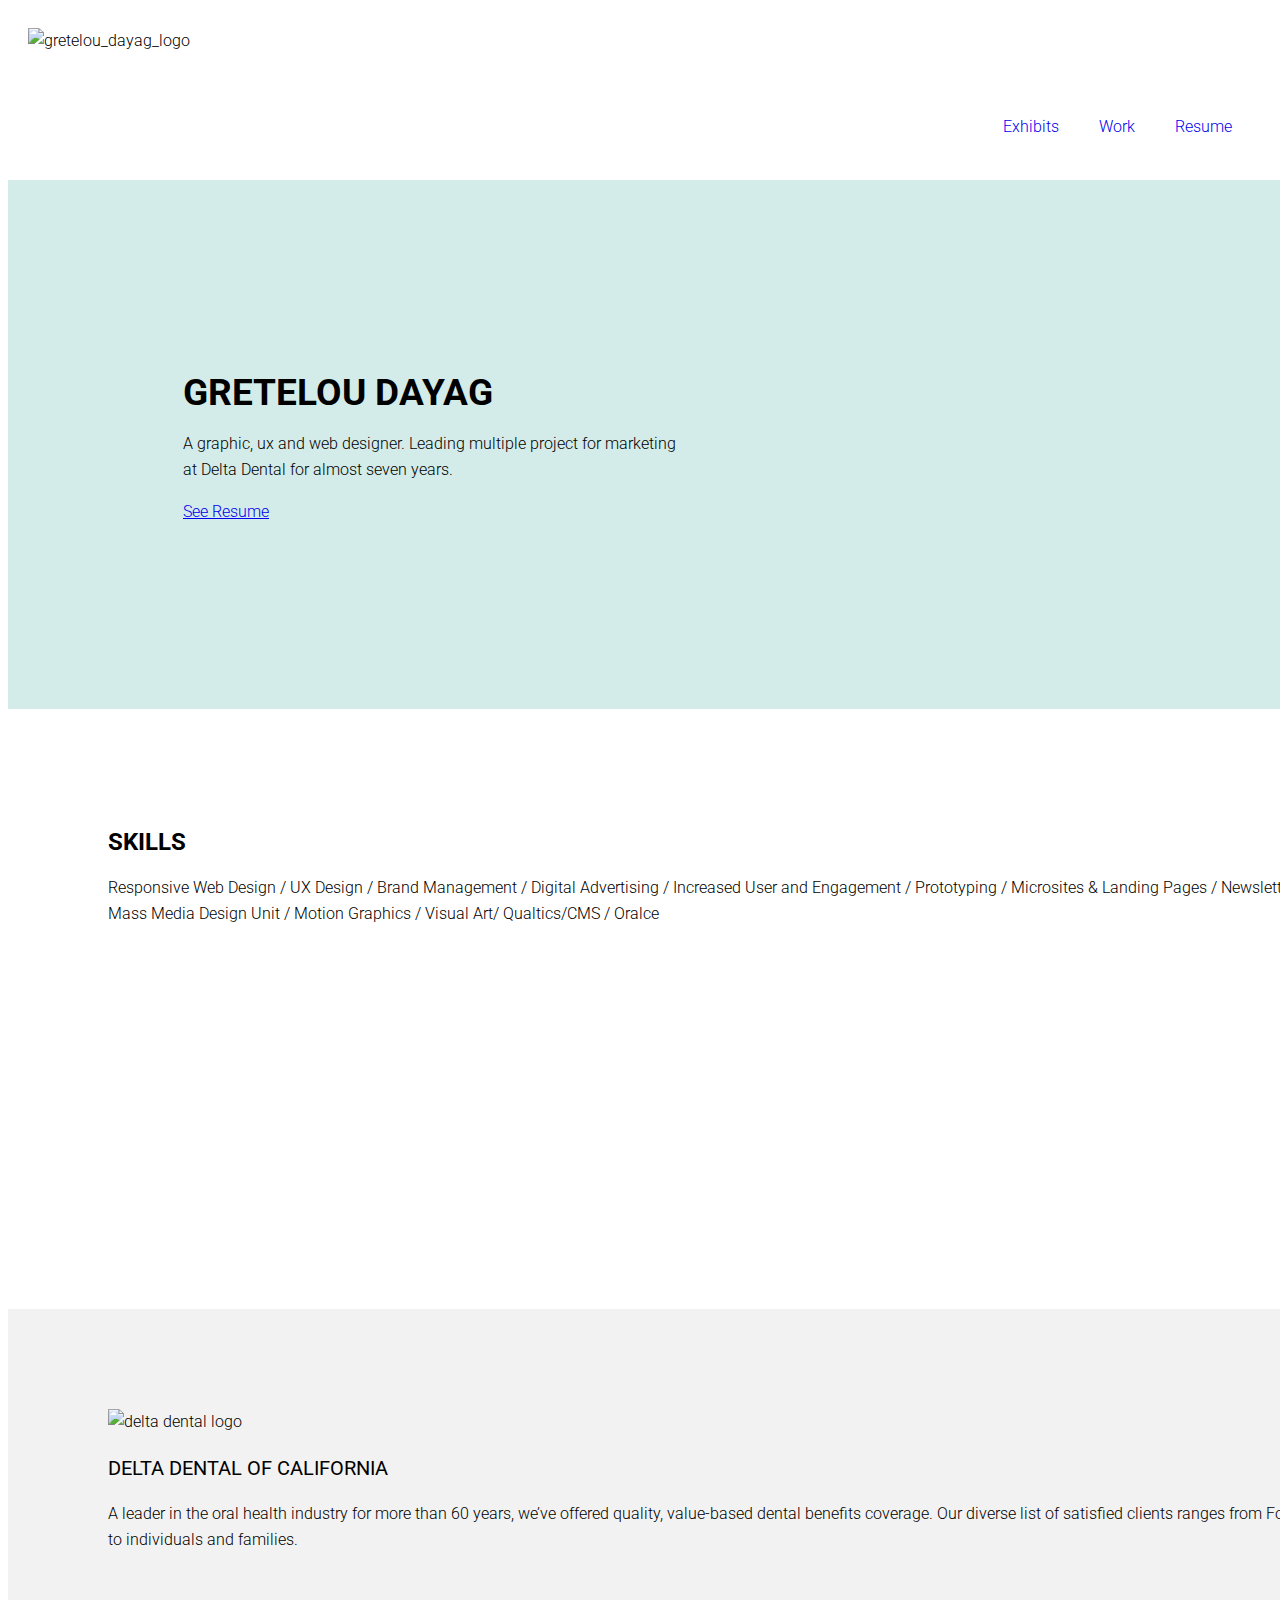
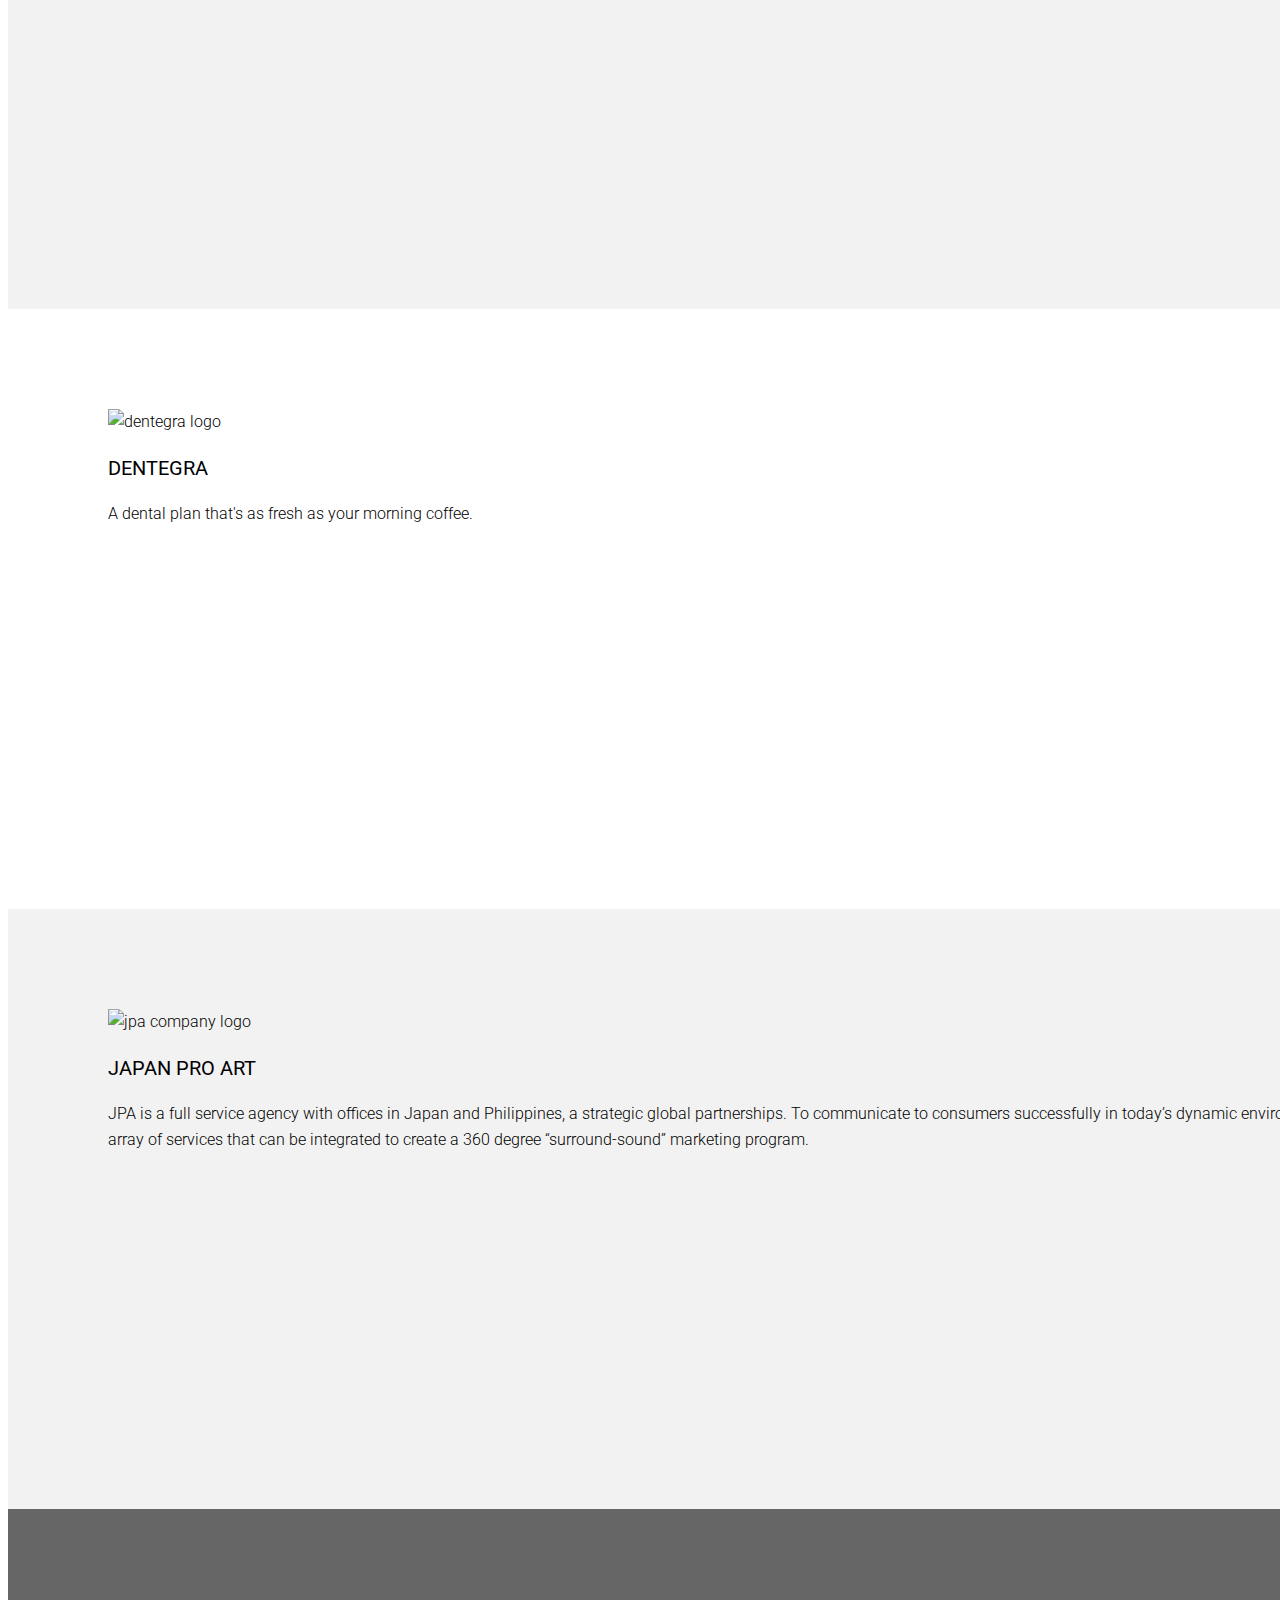
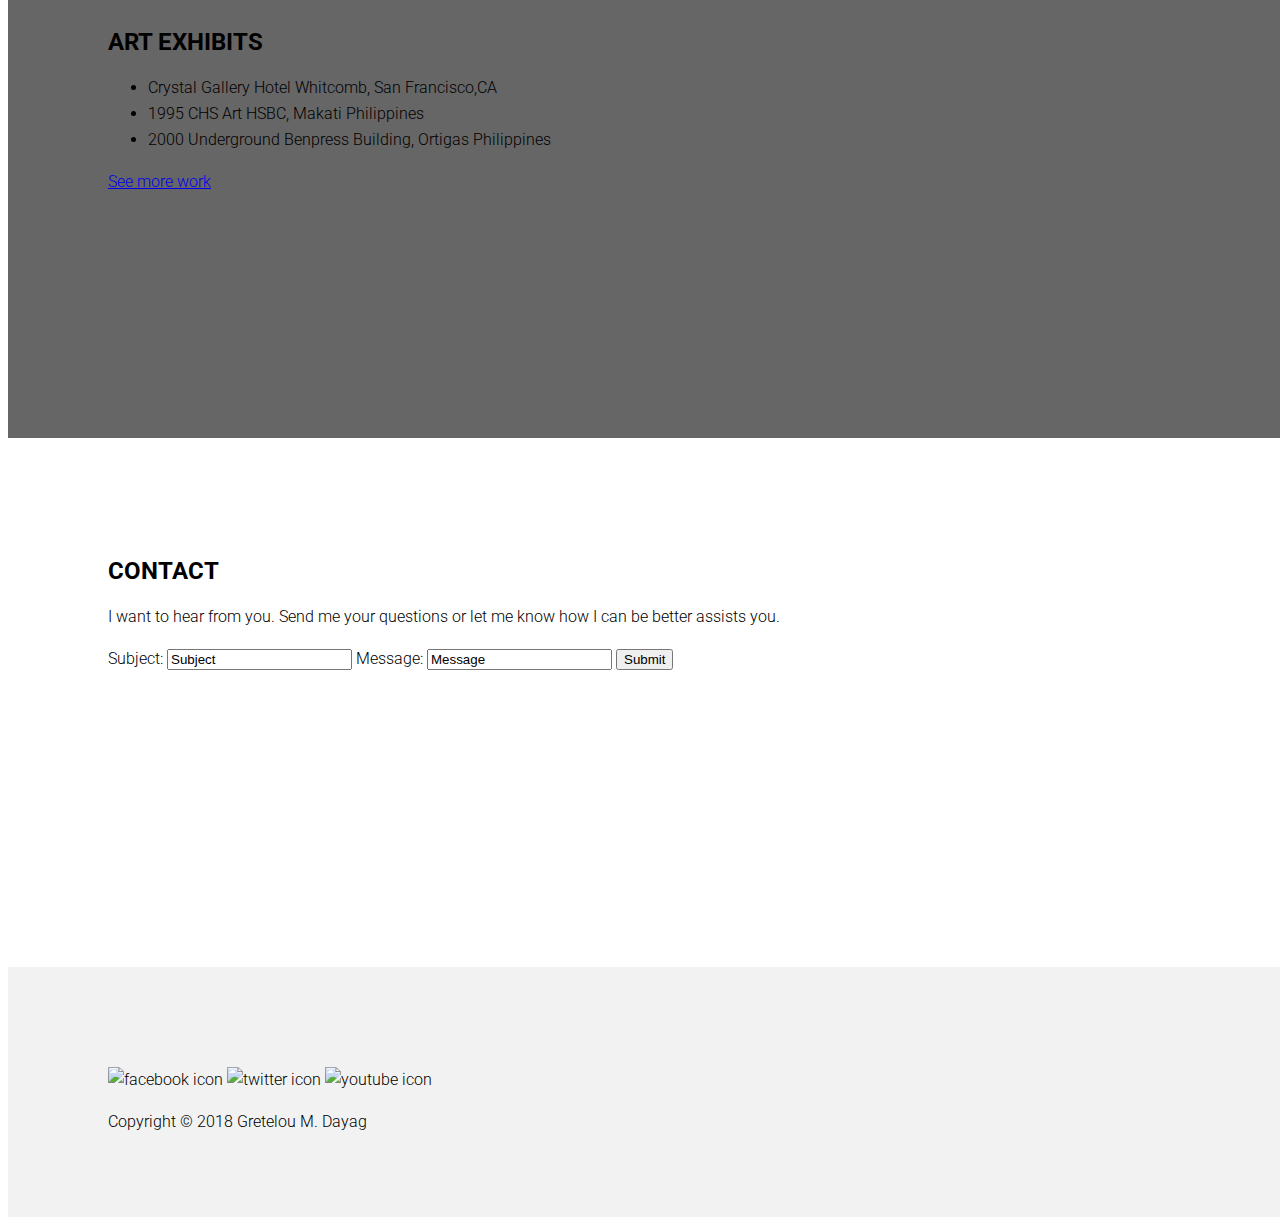
==== unit_7/index.html @ 7285316c "v1" ====
<!DOCTYPE html>
<html>
<head>
	<title> Portfolio </title>
	<link rel="stylesheet" type="text/css" href="css/reset.css">
	<link rel="stylesheet" type="text/css" href="css/style.css">
</head>
<body>
	<header id="image">
		<img src="image/gd_logo.jpg" alt="gretelou_dayag_logo"> </header>
		<nav class="clearfix">
			<a href="#">Resume</a>
			<a href="#">Work</a>
			<a href="#">Exhibits</a>
		</nav>
	</header>
	<section id="intro">
		<div id="intro_paragraph">
			<h1>Gretelou Dayag</h1>
			<p>A graphic, ux and web designer. Leading multiple project for marketing at Delta Dental for almost seven years.</p>
			<a href="#" class="cta">See Resume</a>
		</div>
	</section>


	
	<section id="skill_description">
		<h2>Skills</h2>
		<p>Responsive Web Design / UX Design / Brand Management / Digital Advertising  / Increased User and Engagement / Prototyping / Microsites & Landing Pages / Newsletter / Motion Graphics / Print Collateral / Mass Media Design Unit / Motion Graphics / Visual Art/ Qualtics/CMS / Oralce</p>
	</section>
	<section id="past_projects">
		<section id="delta" class="project">
			<img src="image/deltadental_logo.jpg" alt="delta dental logo">
			<div>
				<h3>Delta Dental of California</h3>
				<p>A leader in the oral health industry for more than 60 years, we’ve offered quality, value-based dental benefits coverage. Our diverse list of satisfied clients ranges from Fortune 100 companies and public agencies to individuals and families.</p>
			</div>	
		</section>
		<section id="dentegra" class="project">
			<img src="image/dentegra_logo.jpg" alt="dentegra logo">
			<div>
				<h3>Dentegra</h3>
				<p>A dental plan that's as fresh as your morning coffee.</p>
			</div>	
		</section>
		<section id="JPA" class="project">
			<img src="image/jpa_logo.jpg" alt="jpa company logo">
			<div>
				<h3>Japan Pro Art</h3>
				<p>JPA is a full service agency with offices in Japan and Philippines, a strategic global partnerships. To communicate to consumers successfully in today’s dynamic environment, we must provide our clients with an array of services that can be integrated to create a 360 degree “surround-sound” marketing program.</p>
			</div>	
		</section>
	</section>
	<section id="other_skills">
		<h2>Art Exhibits</h2>
		<ul>
			<li>Crystal Gallery Hotel Whitcomb, San Francisco,CA</li>
			<li>1995 CHS Art HSBC, Makati Philippines</li>
			<li>2000 Underground Benpress Building, Ortigas Philippines</li>
		</ul>
		<a href="#" class="cta">See more work</a>
	</section>
	<section id="to_connect">
		<h2>Contact</h2>
		<p>I want to hear from you. Send me your questions or let me know how I can be better assists you.</p>
		<form>
			<label for="Topic">Subject:</label>
			<input type="text" name="Topic" value="Subject">
			<label for="Letter">Message:</label>
			<input type="Message" name="Letter" value="Message">
			<input type="Submit" value="Submit">
		</form>
	</section>	
	<footer>
		<img src="image/facebook_black.png" alt="facebook icon">
		<img src="image/twitter_black.png" alt="twitter icon">
		<img src="image/youtube_black.png" alt="youtube icon">
		<p> Copyright © 2018 Gretelou M. Dayag</p>
	</footer>
</body>
</html>
---- unit_7/css/style.css ----
@import url('https://fonts.googleapis.com/css?family=Roboto');


header {
    background-color:  #ffffff;
    padding: 20px;
    font-style: center
}
nav {
    background-color:  #ffffff;
    border: 0px black solid;
    padding: 20px;
}

nav a{ 
    background-color: #ffffff;
    color: 000000;
    text-decoration: none;
    display: block;
    float: right;
    padding: 20px 20px;

}

nav: hover{
    text-decoration: underline;
    color: #00aec7;
}
.clearfix:after {

    visibility: hidden;
    display: block;
    content: "";
    clear: both;
    height: 0;
    font-size: 0;
}


#intro {
    background-color: #d3ebe9;
    float: center;
    width: 1480px;
    height: 329px;
    margin:0px; 
    padding: 100px
}

#intro_paragraph {
    background-color: none;
    float: left;
    width: 500px;
    margin:25px; 
    padding: 50px
}


#skill_description {
    background-color: #ffffff;
    float: center;
    width: 1480px;
    height: 400px;
    margin:0px; 
    padding: 100px;
}


#delta {
   background-color: #f2f2f2;
    float: center;
    width: 1480px;
    height: 400px;
    margin:0px; 
    padding: 100px;
}
#dentegra {
   background-color: #ffffff;
    float: center;
    width: 1480px;
    height: 400px;
    margin:0px; 
    padding: 100px;
}

#JPA {
   background-color: #f2f2f2;
    float: center;
    width: 1480px;
    height: 400px;
    margin:0px; 
    padding: 100px;
}
#other_skills {
    background-color: #666666;
    float: center;
    width: 1480px;
    height: 329px;
    margin:0px; 
    padding: 100px
}

#to_connect {
    background-color: #ffffff;
    float: center;
    width: 1480px;
    height: 329px;
    margin:0px; 
    padding: 100px

}

footer {
    background-color: #f2f2f2;
    float: center;
    width: 1480px;
    height: 50px;
    margin:0px; 
    padding: 100px
}

h1{
	
font-family: Roboto, sans-serif;
font-size: 37px;
font-weight:bold;
text-transform: uppercase;

}

h2{
	
font-family: Roboto, sans-serif;
font-size: 24px;
font-weight: bold;
text-transform: uppercase;

}

h3{
	
font-family: Roboto, sans-serif;
font-size: 20px;
font-weight: normal;
text-transform: uppercase;

}

body{
	
font-family: Roboto, sans-serif;
font-size: 16px;
font-weight: 300;
line-height: 26px;
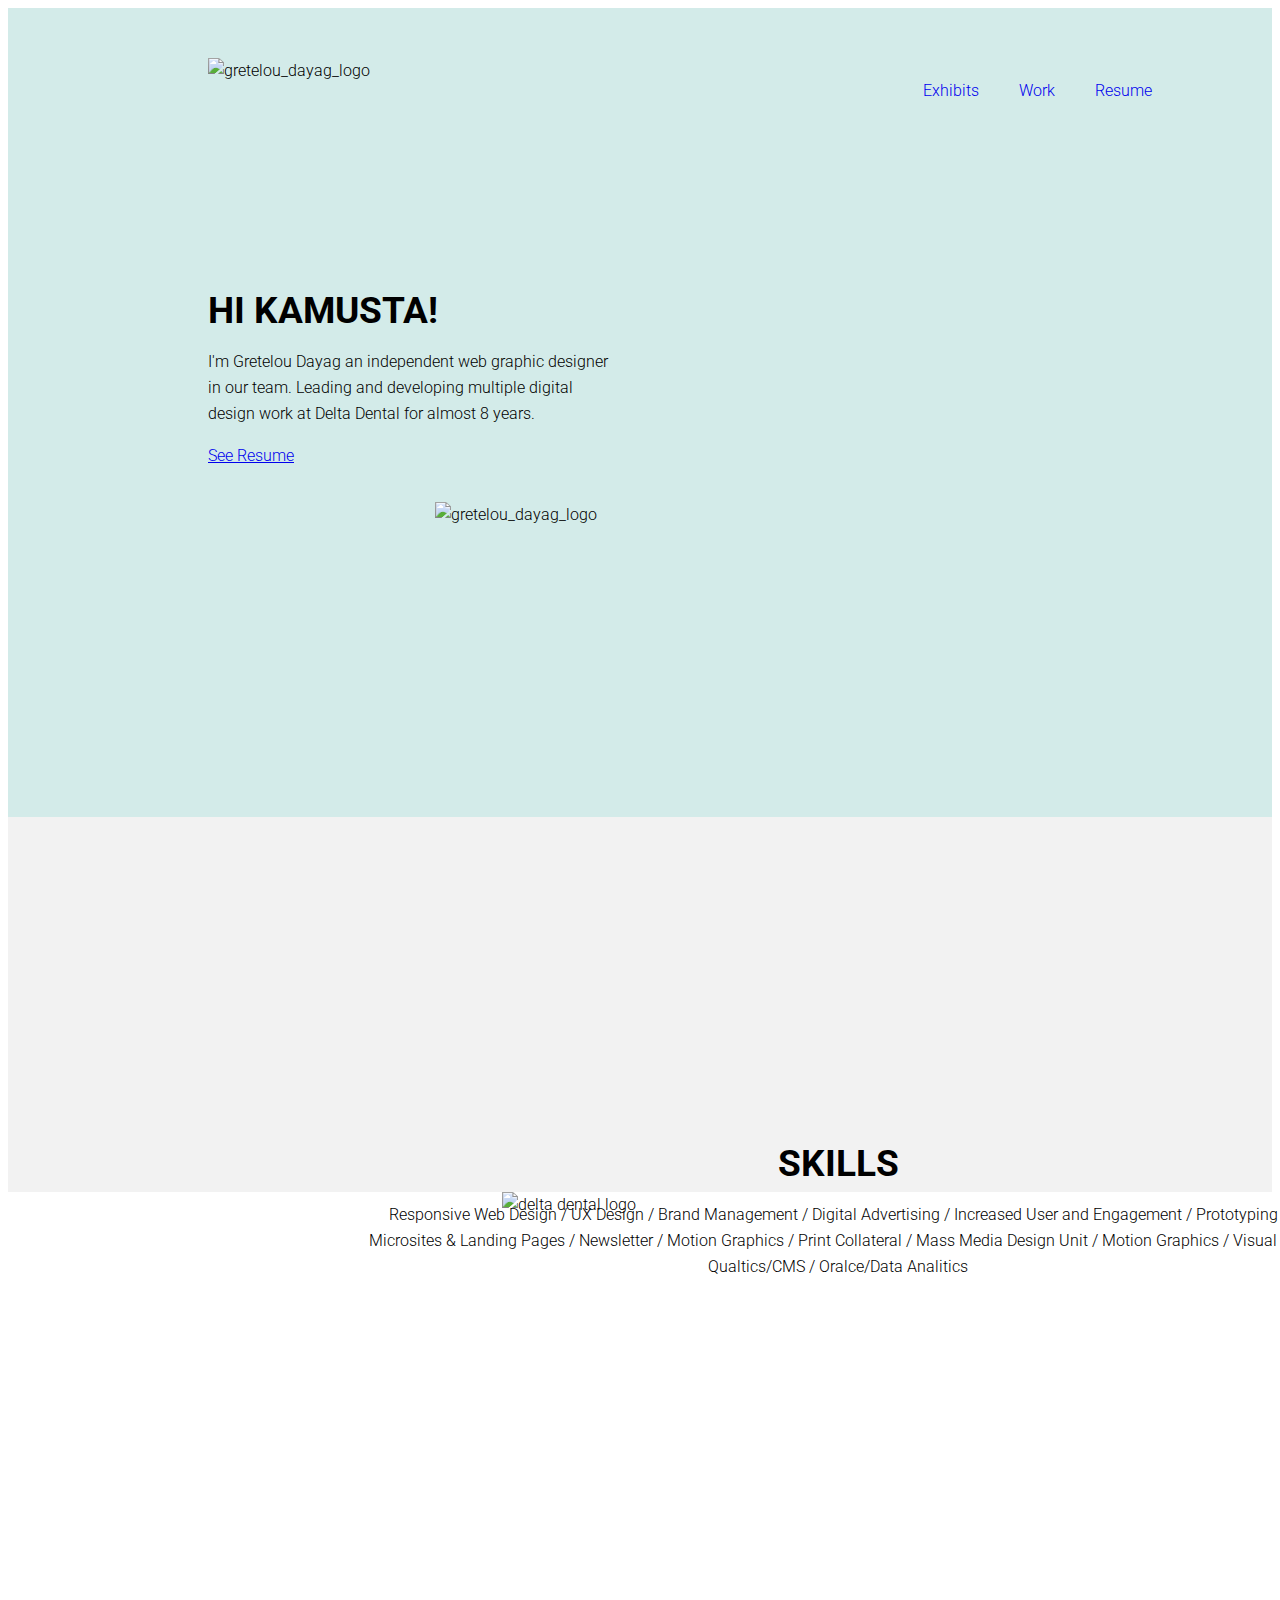
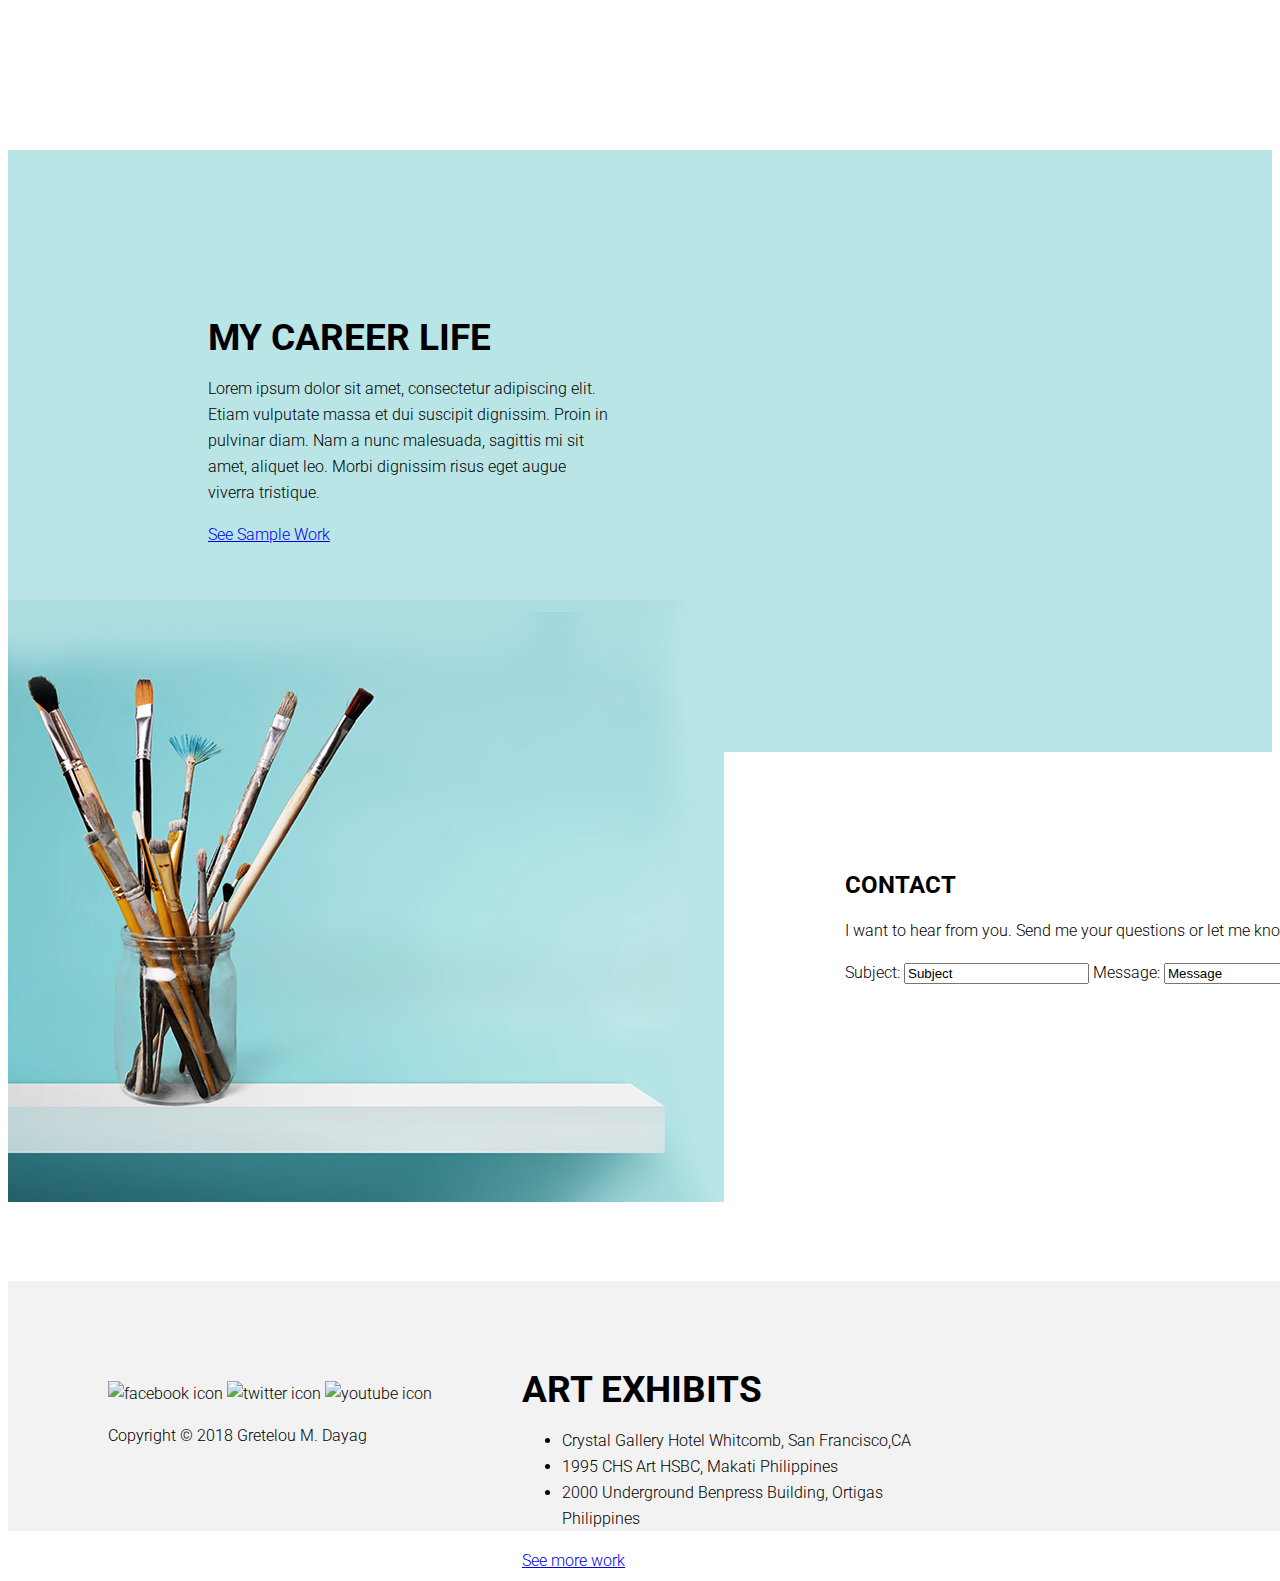
==== commit c427398f: "v4" ====
--- a/unit_7/index.html
+++ b/unit_7/index.html
@@ -6,59 +6,70 @@
 	<link rel="stylesheet" type="text/css" href="css/style.css">
 </head>
 <body>
-	<header id="image">
-		<img src="image/gd_logo.jpg" alt="gretelou_dayag_logo"> </header>
+	<header>
+		<div id="logo"> 
+		<img src="image/gd_logo.png" alt="gretelou_dayag_logo"></div>
 		<nav class="clearfix">
 			<a href="#">Resume</a>
 			<a href="#">Work</a>
 			<a href="#">Exhibits</a>
 		</nav>
 	</header>
+
 	<section id="intro">
 		<div id="intro_paragraph">
-			<h1>Gretelou Dayag</h1>
-			<p>A graphic, ux and web designer. Leading multiple project for marketing at Delta Dental for almost seven years.</p>
+			<h1>HI Kamusta!</h1>
+			<p>I'm Gretelou Dayag an independent web graphic designer in our team. Leading and developing multiple digital design work at Delta Dental for almost 8 years.</p>
 			<a href="#" class="cta">See Resume</a>
+		</div>
+
+		<div id="intro_image"> 
+			<img src="image/intro_image.jpg" alt="gretelou_dayag_logo">
 		</div>
 	</section>
 
 
-	
 	<section id="skill_description">
-		<h2>Skills</h2>
-		<p>Responsive Web Design / UX Design / Brand Management / Digital Advertising  / Increased User and Engagement / Prototyping / Microsites & Landing Pages / Newsletter / Motion Graphics / Print Collateral / Mass Media Design Unit / Motion Graphics / Visual Art/ Qualtics/CMS / Oralce</p>
+		<div id="skill_paragraph">
+			<h1>Skills</h1>
+			<p>Responsive Web Design / UX Design / Brand Management / Digital Advertising  / Increased User and Engagement / Prototyping / Microsites & Landing Pages / Newsletter / Motion Graphics / Print Collateral / Mass Media Design Unit / Motion Graphics / Visual Art/ Qualtics/CMS / Oralce/Data Analitics</p>
+		</div>
 	</section>
-	<section id="past_projects">
-		<section id="delta" class="project">
-			<img src="image/deltadental_logo.jpg" alt="delta dental logo">
-			<div>
-				<h3>Delta Dental of California</h3>
-				<p>A leader in the oral health industry for more than 60 years, we’ve offered quality, value-based dental benefits coverage. Our diverse list of satisfied clients ranges from Fortune 100 companies and public agencies to individuals and families.</p>
-			</div>	
-		</section>
-		<section id="dentegra" class="project">
-			<img src="image/dentegra_logo.jpg" alt="dentegra logo">
-			<div>
-				<h3>Dentegra</h3>
-				<p>A dental plan that's as fresh as your morning coffee.</p>
-			</div>	
-		</section>
-		<section id="JPA" class="project">
-			<img src="image/jpa_logo.jpg" alt="jpa company logo">
-			<div>
-				<h3>Japan Pro Art</h3>
-				<p>JPA is a full service agency with offices in Japan and Philippines, a strategic global partnerships. To communicate to consumers successfully in today’s dynamic environment, we must provide our clients with an array of services that can be integrated to create a 360 degree “surround-sound” marketing program.</p>
-			</div>	
-		</section>
+
+
+
+	<section id="work">
+		<div id="work_image">
+			<img src="image/delta_image.jpg" alt="delta dental logo">
+		</div>
+
+		<div id="work_paragraph">	
+				<h1>My Career Life</h1>
+				<p>Lorem ipsum dolor sit amet, consectetur adipiscing elit. Etiam vulputate massa et dui suscipit dignissim. Proin in pulvinar diam. Nam a nunc malesuada, sagittis mi sit amet, aliquet leo. Morbi dignissim risus eget augue viverra tristique.</p>
+				<a href="#" class="cta">See Sample Work</a>
+		</div>
+	</section>	
+
+	<section id="exhibits">
+
+		<div id="exhibits_image">
+			<img src="image/skill_image.jpg" alt="paint_brushes">
+		</div>
+
+		<div id="exhibits_box">
+			<div id="exhibits_paragraph"> 
+				<h1>Art Exhibits</h1>
+				<ul>
+				<li>Crystal Gallery Hotel Whitcomb, San Francisco,CA</li>
+				<li>1995 CHS Art HSBC, Makati Philippines</li>
+				<li>2000 Underground Benpress Building, Ortigas Philippines</li>
+				</ul>
+				<a href="#" class="cta">See more work</a>
+		</div>
 	</section>
-	<section id="other_skills">
-		<h2>Art Exhibits</h2>
-		<ul>
-			<li>Crystal Gallery Hotel Whitcomb, San Francisco,CA</li>
-			<li>1995 CHS Art HSBC, Makati Philippines</li>
-			<li>2000 Underground Benpress Building, Ortigas Philippines</li>
-		</ul>
-		<a href="#" class="cta">See more work</a>
+
+
+
 	</section>
 	<section id="to_connect">
 		<h2>Contact</h2>
--- a/unit_7/css/style.css
+++ b/unit_7/css/style.css
@@ -3,19 +3,19 @@
 
 
 header {
-    background-color:  #ffffff;
-    padding: 20px;
-    font-style: center
+    background-color: #d3ebe9;
+    height: 115px;
 }
 nav {
-    background-color:  #ffffff;
-    border: 0px black solid;
-    padding: 20px;
+    background-color: none;
+    padding-top:50px;
+    padding-right: 100px;
+
 }
 
 nav a{ 
-    background-color: #ffffff;
-    color: 000000;
+    background-color:none;
+    font color: 000000;
     text-decoration: none;
     display: block;
     float: right;
@@ -37,67 +37,106 @@
     font-size: 0;
 }
 
+#logo {
+    float: left;
+    padding-left:200px;
+    padding-top: 50px;
+}
 
 #intro {
     background-color: #d3ebe9;
-    float: center;
-    width: 1480px;
-    height: 329px;
+    width: 100%;
+    height:694px;
     margin:0px; 
-    padding: 100px
+    padding:0px;
 }
 
 #intro_paragraph {
     background-color: none;
-    float: left;
-    width: 500px;
-    margin:25px; 
-    padding: 50px
+    float:left;
+    width:400px;
+    height:229px;
+    margin:0px; 
+    padding-top:150px;
+    padding-left:200px;
+}
+
+#intro_image {
+    background-color: none;
+    float:right;
+    width:837px;
+    height:649px;
+    margin:0px; 
+    padding:0px
+}
+
+#skill_description {
+    background-color: #f2f2f2;
+    width: 100%;
+
+}
+
+#skill_paragraph {
+    width: 960px;
+    height: 300px;
+    text-align: center;
+    padding-top: 75px;
+    padding-left: 350px;
+
 }
 
 
-#skill_description {
-    background-color: #ffffff;
-    float: center;
-    width: 1480px;
-    height: 400px;
+#work {
+   background-color: #ffffff;
+    width: 100%px;
+    height: 558px;
     margin:0px; 
-    padding: 100px;
+    padding:0px;
 }
 
-
-#delta {
-   background-color: #f2f2f2;
-    float: center;
-    width: 1480px;
-    height: 400px;
+#work_image {
+    background-color:none;
+    width: 770px;
+    height: 558px;
+    float: right;
     margin:0px; 
-    padding: 100px;
-}
-#dentegra {
-   background-color: #ffffff;
-    float: center;
-    width: 1480px;
-    height: 400px;
-    margin:0px; 
-    padding: 100px;
+    padding:0px;
 }
 
-#JPA {
-   background-color: #f2f2f2;
-    float: center;
-    width: 1480px;
-    height: 400px;
+#work_paragraph {
+    background-color:none;
+    width: 400px;
+    height: 300px;
+    float: left;
     margin:0px; 
-    padding: 100px;
+    padding-left: 200px;
+    padding-top: 150px;
 }
-#other_skills {
-    background-color: #666666;
-    float: center;
-    width: 1480px;
-    height: 329px;
+#exhibits {
+    background-color: #b9e5e6;
+    width: 100%;
+    height:602px;
     margin:0px; 
-    padding: 100px
+    padding:0px;
+}
+
+#exhibits_paragraph {
+    background-color: none;
+    float:right;
+    width:400px;
+    height:229px;
+    margin:0px; 
+    padding-top:150px;
+    padding-right:350px;
+}
+
+#exhibits_image {
+    background-color: none;
+    float:left;
+    width:837px;
+    height:602px;
+    margin:0px; 
+    padding:0px
 }
 
 #to_connect {
